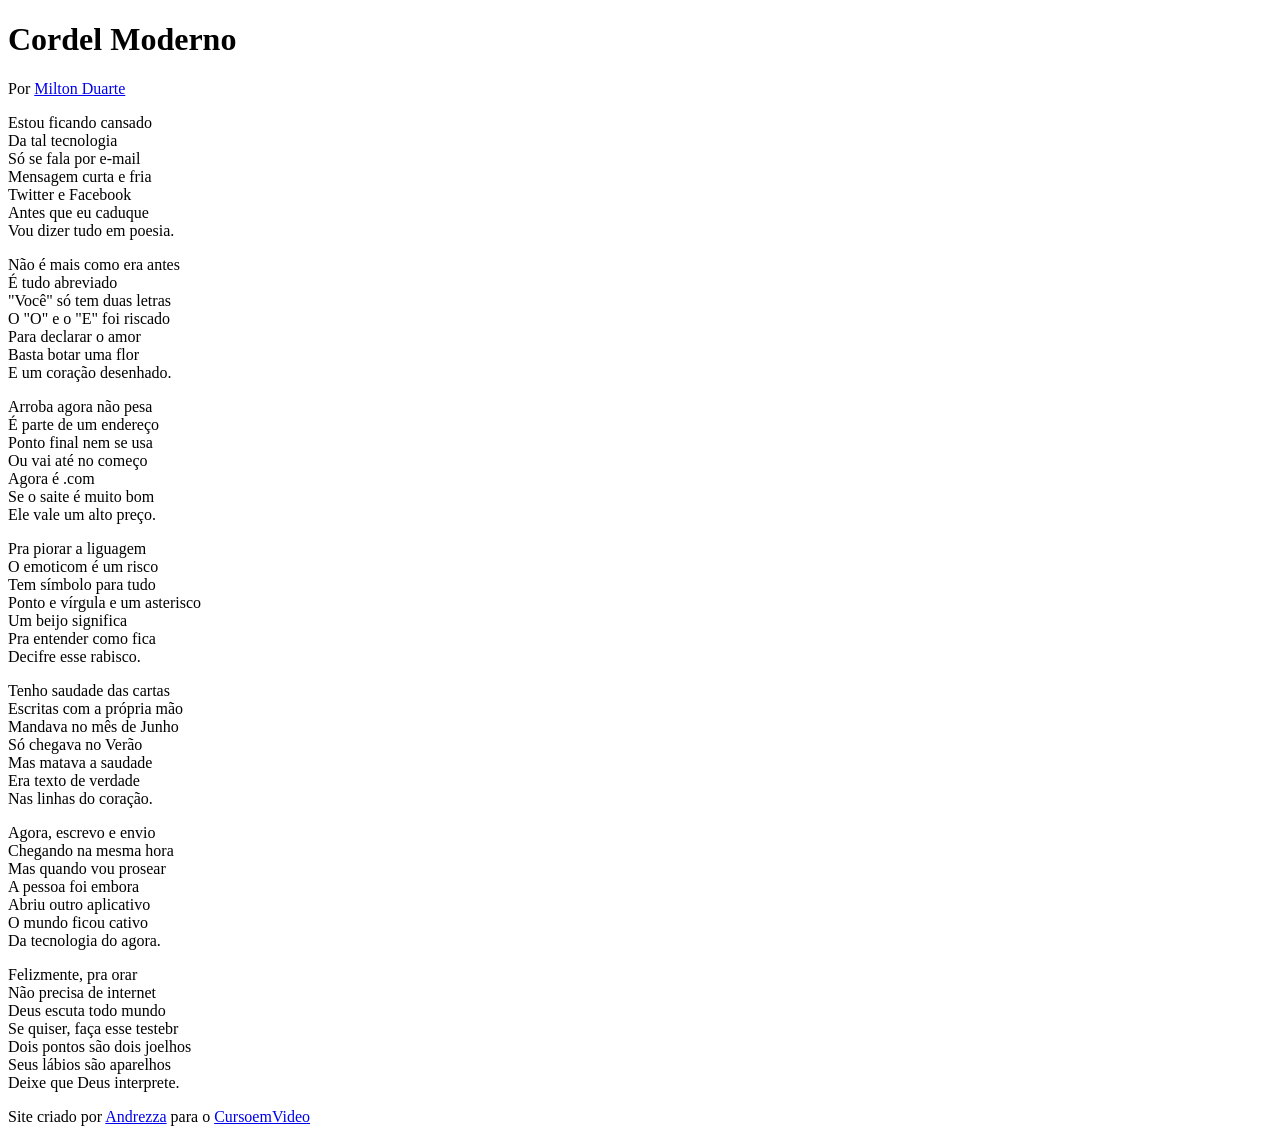
==== desafios/d012/index.html @ a1829cd0 "organizando o HTML do projeto cordel" ====
<!DOCTYPE html>
<html lang="pt-br">
<head>
    <meta charset="UTF-8">
    <meta name="viewport" content="width=device-width, initial-scale=1.0">
    <title>Cordel Moderno</title>
    <link rel="stylesheet" href="style.css">
</head>
<body>
    <header>
        <h1>Cordel Moderno</h1>
        <p>Por <a href="https://www.recantodasletras.com.br/poesias/3186743" target="_blank">Milton Duarte</a></p>
    </header>

    <section>
        <p>
            Estou ficando cansado <br>
            Da tal tecnologia <br>
            Só se fala por e-mail <br>
            Mensagem curta e fria <br>
            Twitter e Facebook <br>
            Antes que eu caduque <br>
            Vou dizer tudo em poesia.
        </p>
    </section>

    <section>
        <p>
            Não é mais como era antes <br>
            É tudo abreviado <br>
            "Você" só tem duas letras <br>
            O "O" e o "E" foi riscado <br>
            Para declarar o amor <br>
            Basta botar uma flor <br>
            E um coração desenhado.
        </p>
    </section>


    <section>
        <p>
            Arroba agora não pesa <br>
            É parte de um endereço <br>
            Ponto final nem se usa <br>
            Ou vai até no começo <br>
            Agora é .com <br>
            Se o saite é muito bom <br>
            Ele vale um alto preço.
        </p>

        <p>
            Pra piorar a liguagem <br>
            O emoticom é um risco <br>
            Tem símbolo para tudo <br>
            Ponto e vírgula e um asterisco <br>
            Um beijo significa <br>
            Pra entender como fica <br>
            Decifre esse rabisco.
        </p>
    </section>

    <section>
        <p>
            Tenho saudade das cartas <br>
            Escritas com a própria mão <br>
            Mandava no mês de Junho <br>
            Só chegava no Verão <br>
            Mas matava a saudade <br>
            Era texto de verdade <br>
            Nas linhas do coração.
        </p>
    </section>

    <section>
        <p>
            Agora, escrevo e envio <br>
            Chegando na mesma hora <br>
            Mas quando vou prosear <br>
            A pessoa foi embora <br>
            Abriu outro aplicativo <br>
            O mundo ficou cativo <br>
            Da tecnologia do agora.
        </p>

        <p>
            Felizmente, pra orar <br>
            Não precisa de internet <br>
            Deus escuta todo mundo <br>
            Se quiser, faça esse testebr <br>
            Dois pontos são dois joelhos <br>
            Seus lábios são aparelhos <br>
            Deixe que Deus interprete.
        </p>
    </section>

    <footer>Site criado por <a href="https://www.github.com/uebis" target="_blank">Andrezza</a> para o <a href="https://www.cursoemvideo.com" target="_blank">CursoemVideo</a></footer>
</body>
</html>
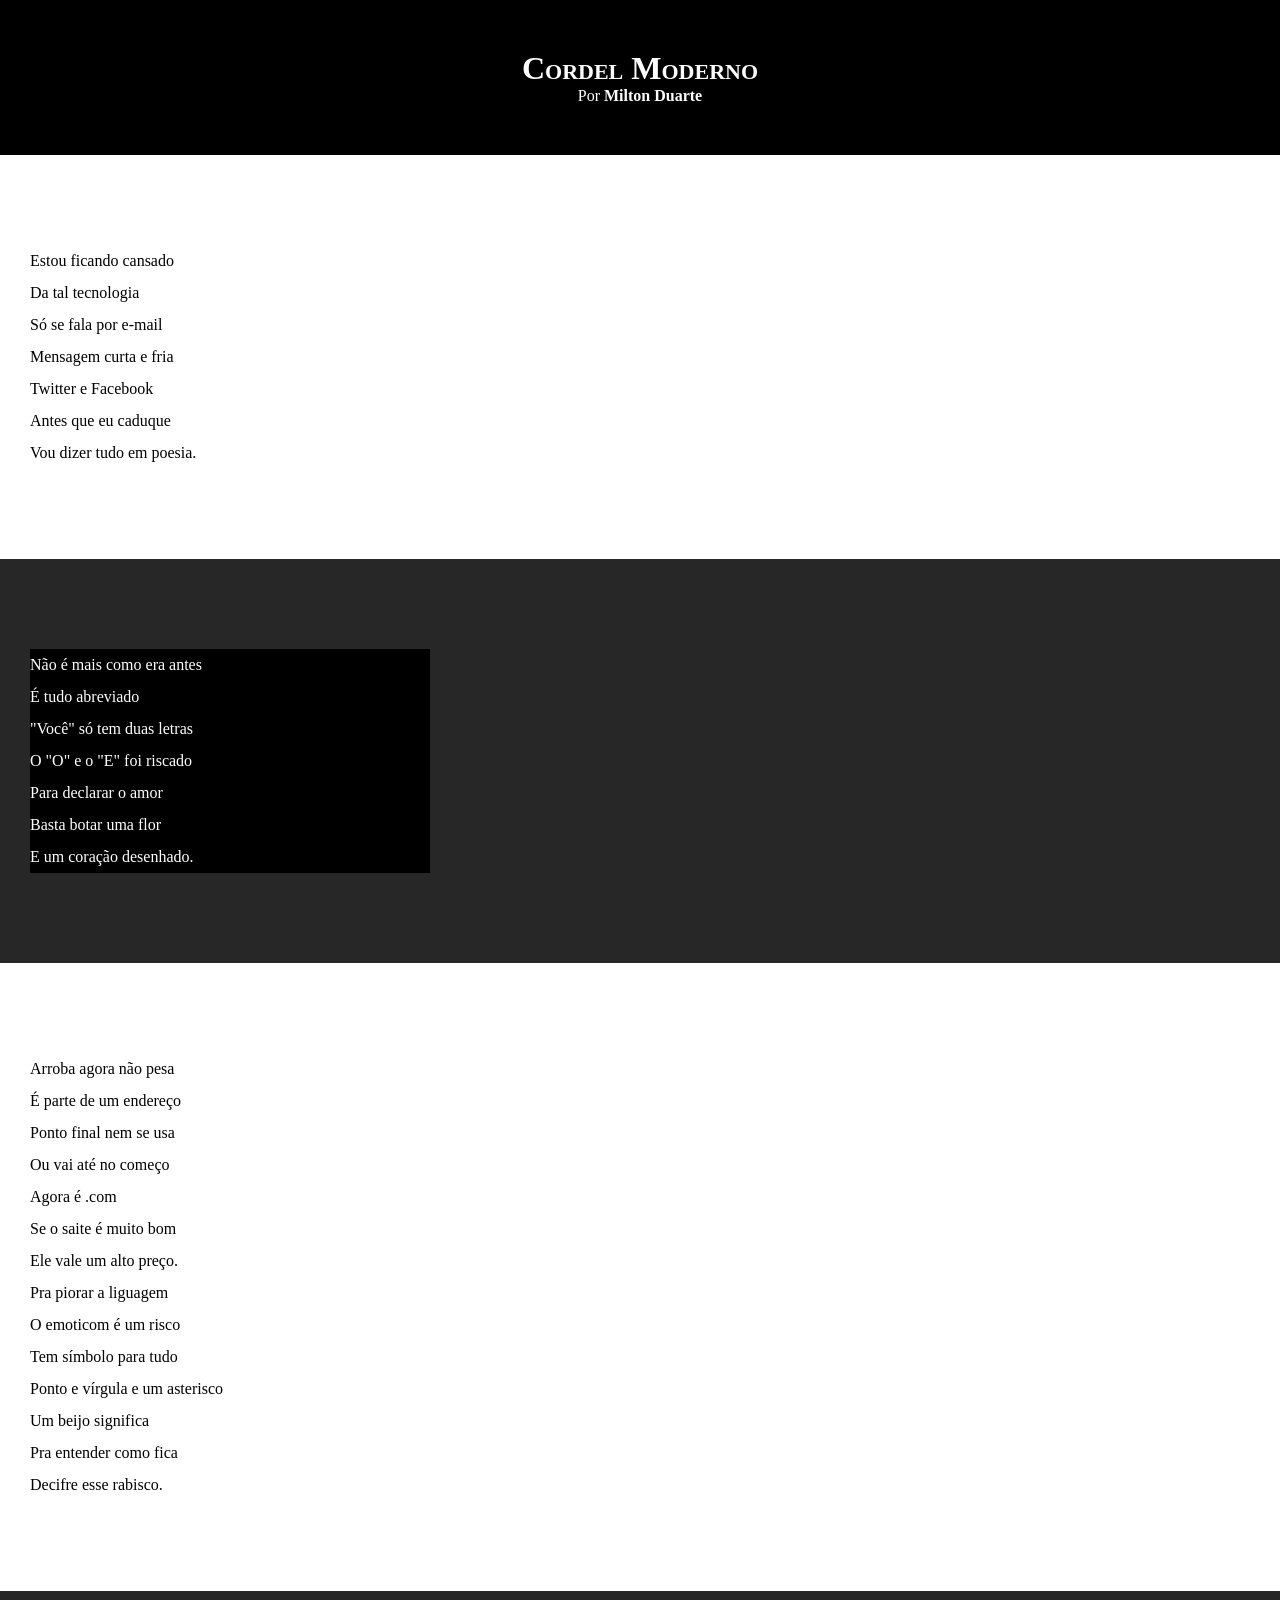
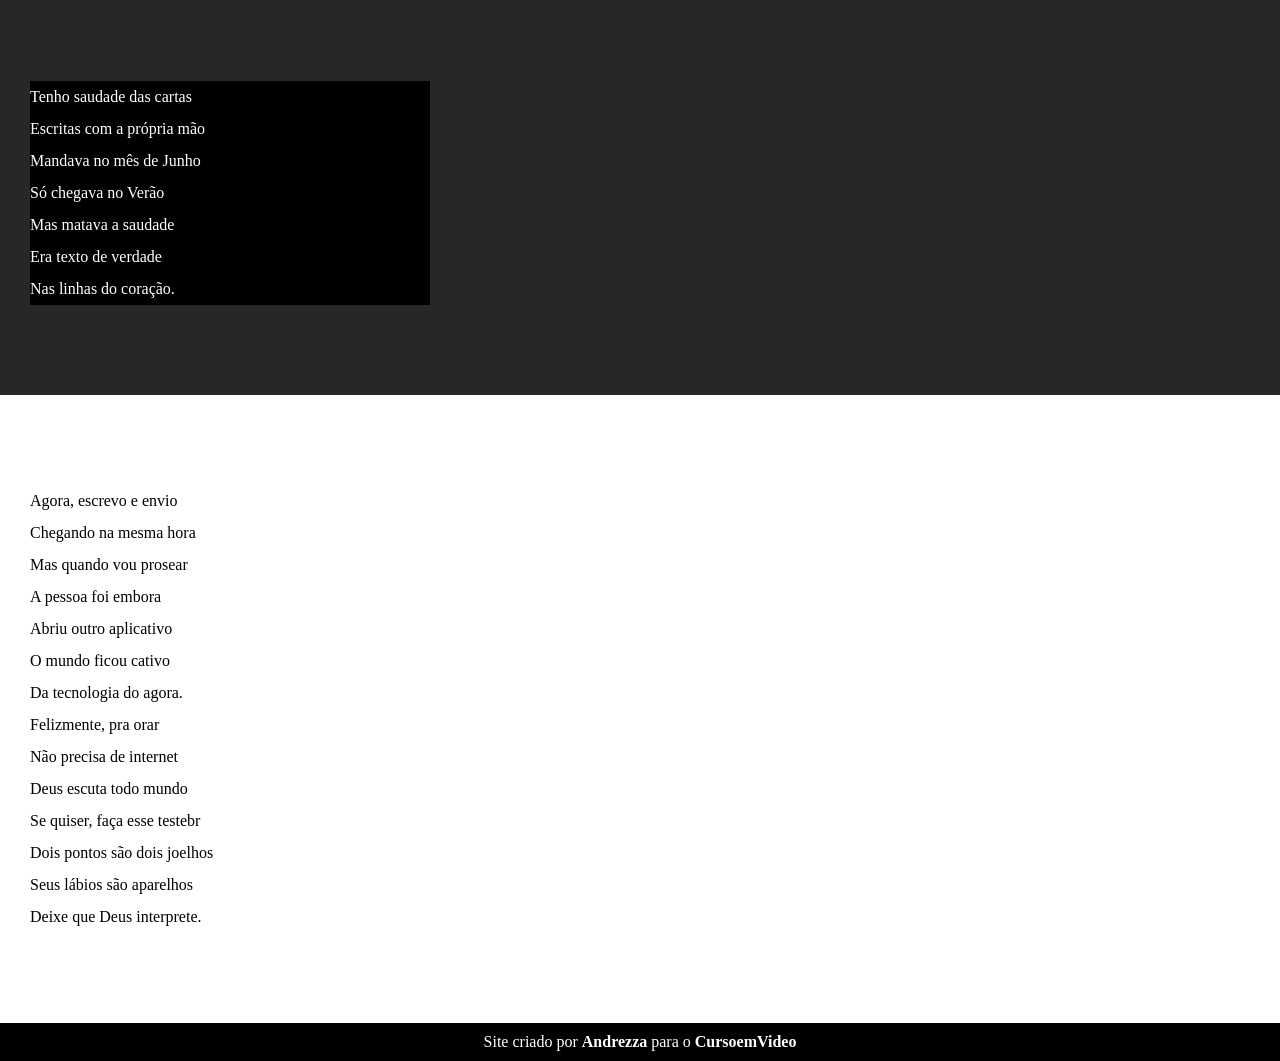
==== commit 7f6f2cde: "básico" ====
--- a/desafios/d012/index.html
+++ b/desafios/d012/index.html
@@ -12,7 +12,7 @@
         <p>Por <a href="https://www.recantodasletras.com.br/poesias/3186743" target="_blank">Milton Duarte</a></p>
     </header>
 
-    <section>
+    <section class="normal">
         <p>
             Estou ficando cansado <br>
             Da tal tecnologia <br>
@@ -24,7 +24,7 @@
         </p>
     </section>
 
-    <section>
+    <section class="imagem">
         <p>
             Não é mais como era antes <br>
             É tudo abreviado <br>
@@ -37,7 +37,7 @@
     </section>
 
 
-    <section>
+    <section class="normal">
         <p>
             Arroba agora não pesa <br>
             É parte de um endereço <br>
@@ -59,7 +59,7 @@
         </p>
     </section>
 
-    <section>
+    <section class="imagem">
         <p>
             Tenho saudade das cartas <br>
             Escritas com a própria mão <br>
@@ -71,7 +71,7 @@
         </p>
     </section>
 
-    <section>
+    <section class="normal">
         <p>
             Agora, escrevo e envio <br>
             Chegando na mesma hora <br>
--- a/desafios/d012/style.css
+++ b/desafios/d012/style.css
@@ -0,0 +1,66 @@
+@charset "UTF-8";
+
+* {
+    margin: 0px;
+    padding: 0px;
+}
+
+html, body {
+    min-height: 100vh;
+    background-color: darkgray;
+}
+
+header {
+    background-color: black;
+    color: white;
+    text-align: center;
+}
+
+header > h1 {
+    padding-top: 50px;
+    font-variant: small-caps;
+}
+
+header > p {
+    padding-bottom: 50px;
+}
+
+a {
+    color: white;
+    text-decoration: none;
+    font-weight: bolder;
+}
+
+a:hover {
+    text-decoration: underline;
+}
+
+section {
+    padding-top: 10vh;
+    padding-bottom: 10vh;
+    line-height: 2em;
+    padding-left: 30px;
+}
+
+section.normal {
+    background-color: white;
+    color: black;
+}
+
+section.imagem {
+    background-color: rgb(39, 39, 39);
+    color: white;
+}
+
+section.imagem > p {
+    width: 400px;
+    background-color: black;
+}
+
+footer{
+    background-color: black;
+    color: white;
+    text-align: center;
+    padding: 10px;
+    
+}
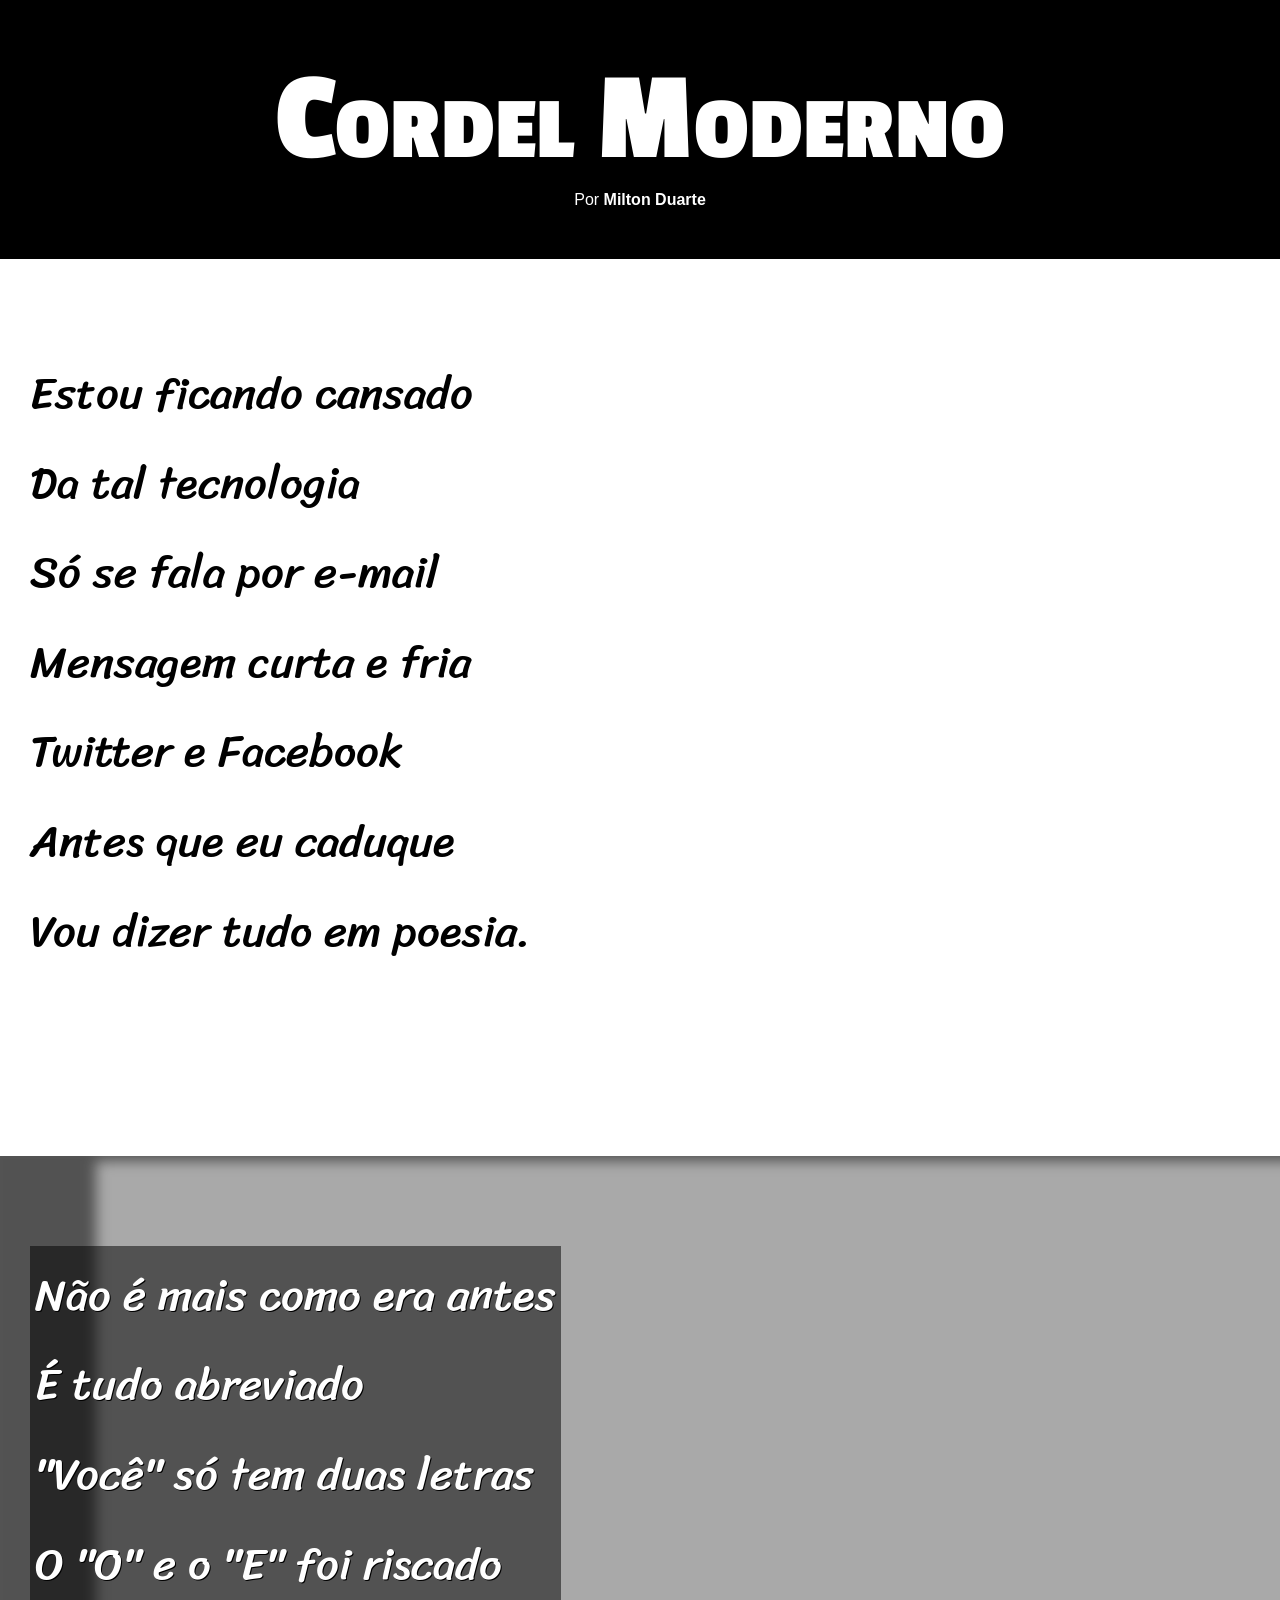
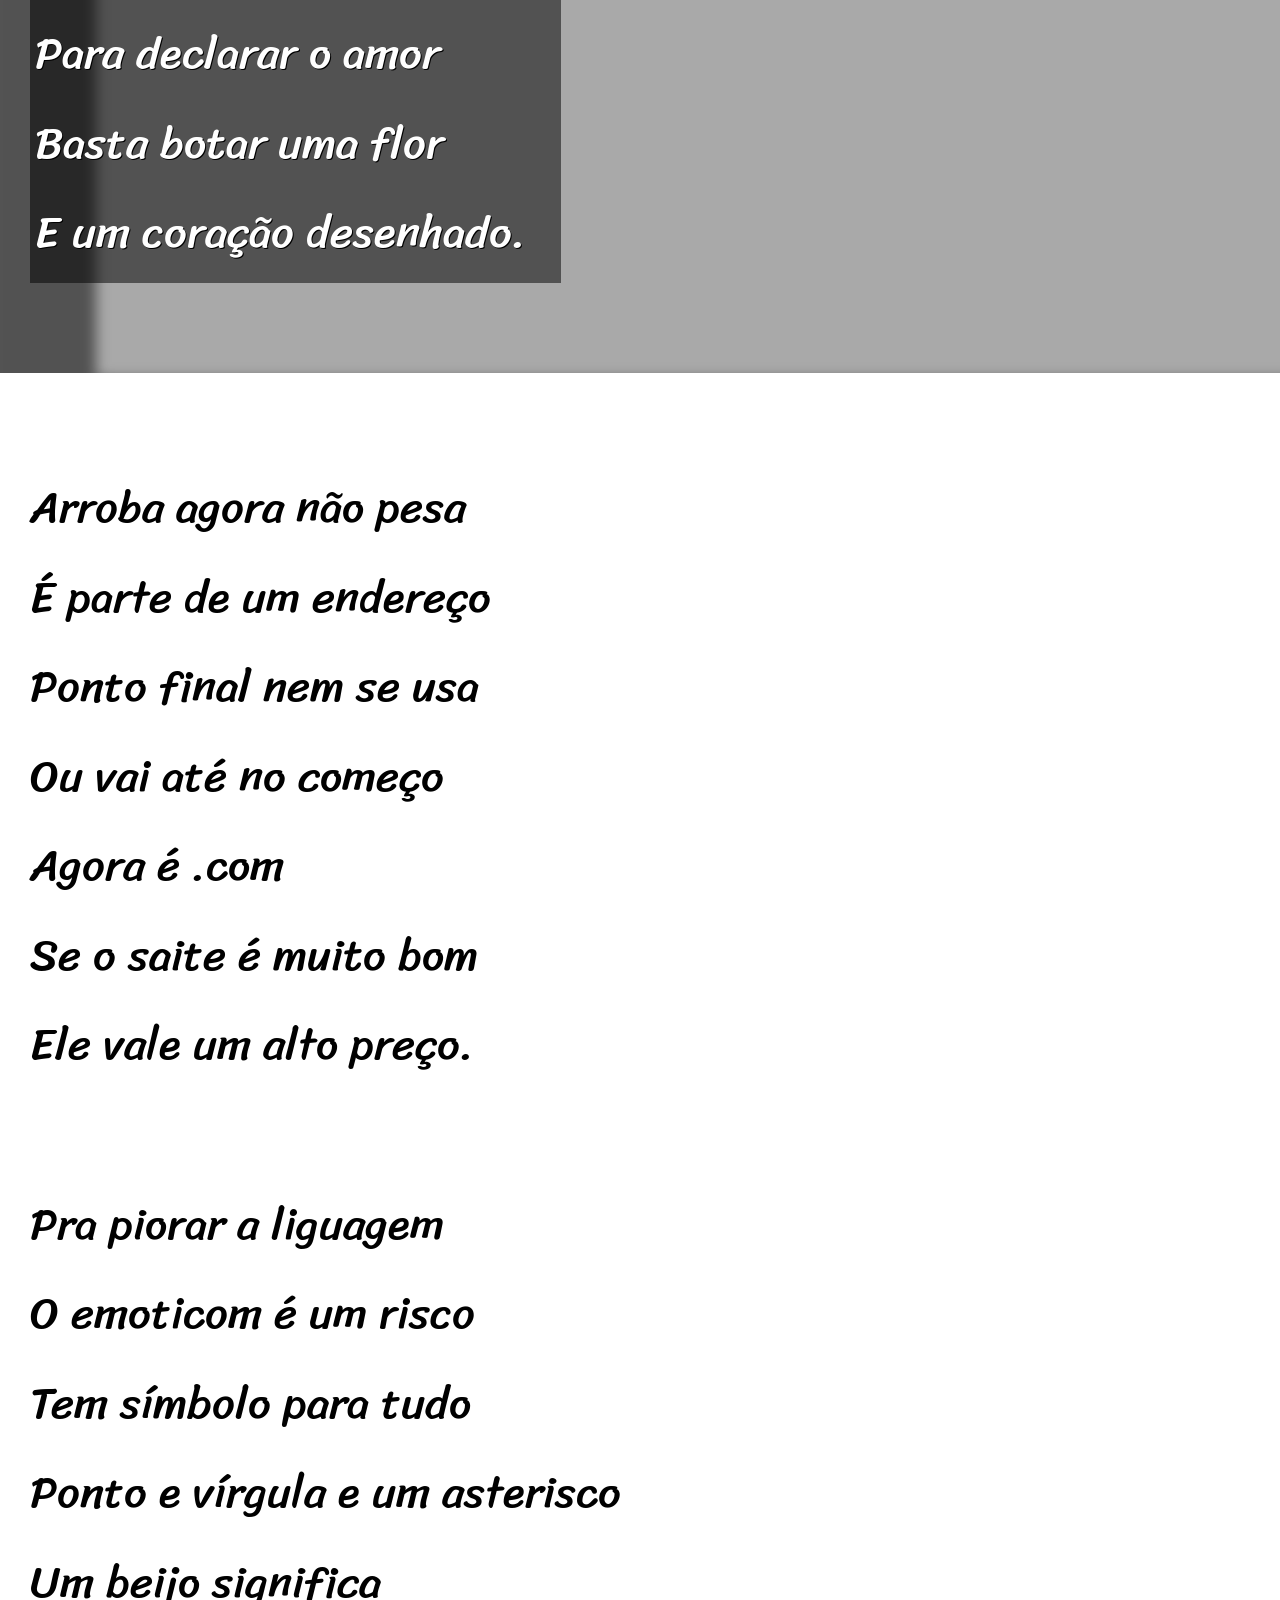
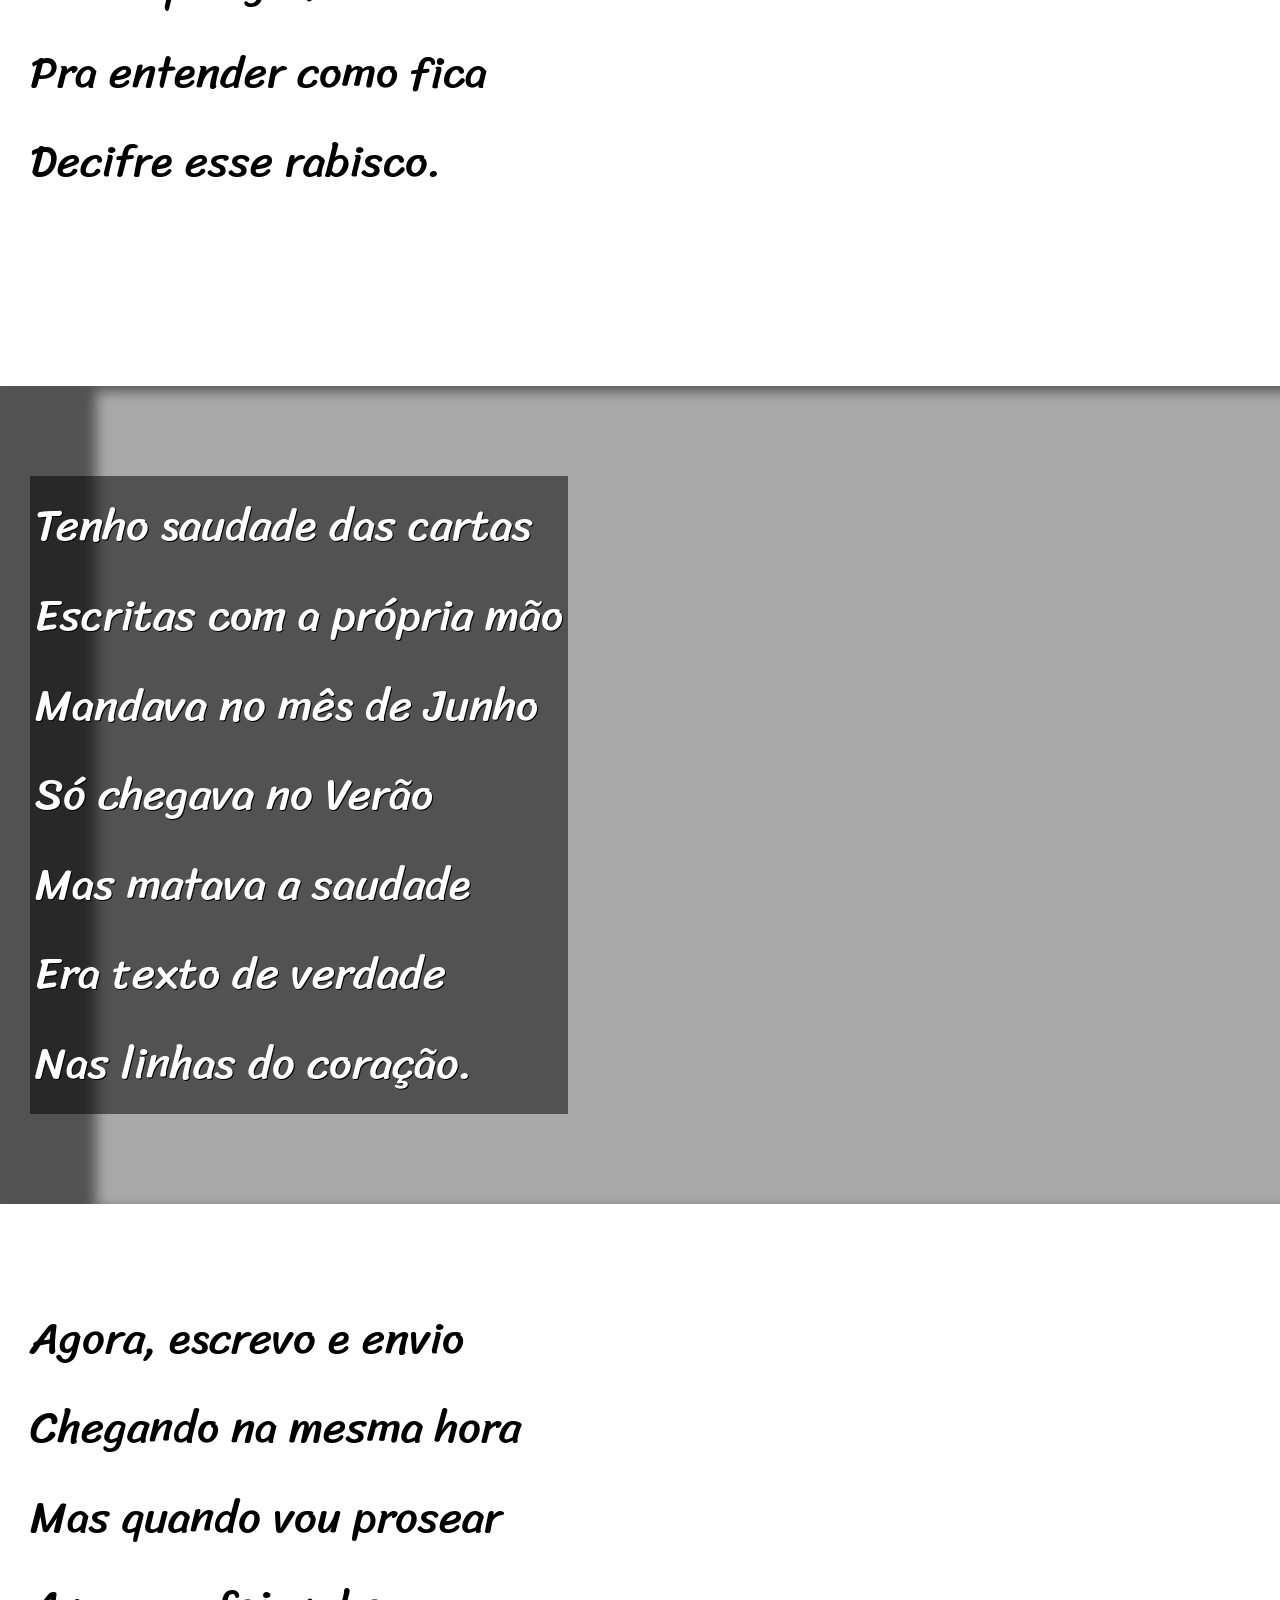
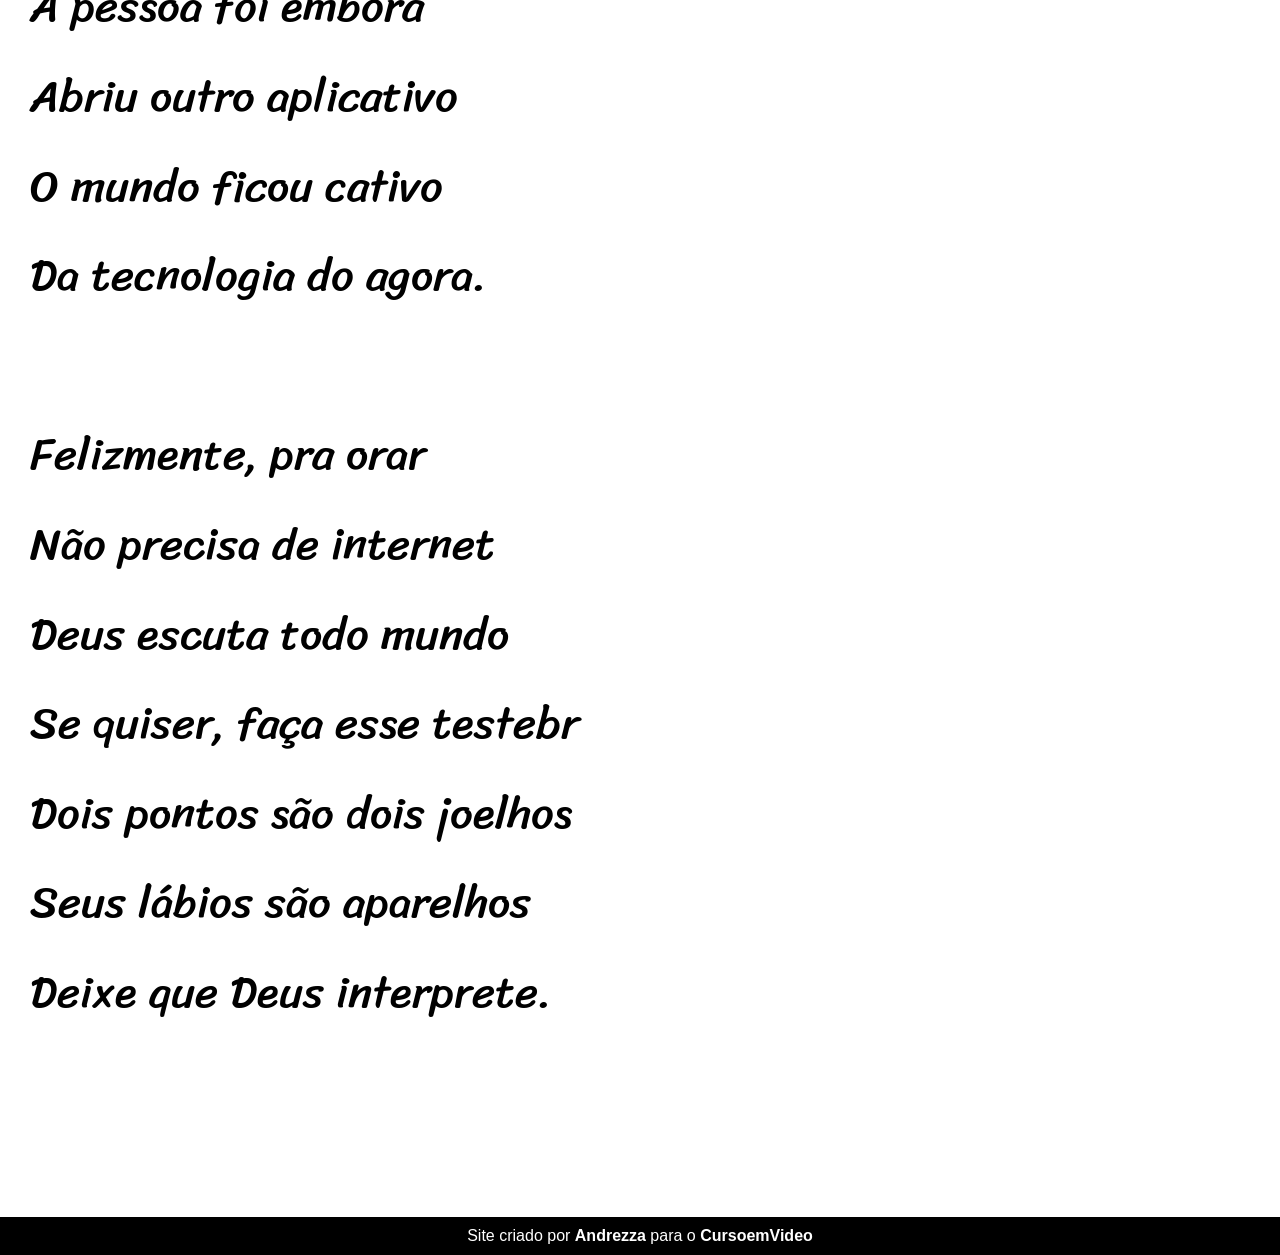
==== commit 3c5095b7: "Projeto Cordel Completo" ====
--- a/desafios/d012/index.html
+++ b/desafios/d012/index.html
@@ -4,7 +4,7 @@
     <meta charset="UTF-8">
     <meta name="viewport" content="width=device-width, initial-scale=1.0">
     <title>Cordel Moderno</title>
-    <link rel="stylesheet" href="style.css">
+    <link rel="stylesheet" href="estilo/style.css">
 </head>
 <body>
     <header>
@@ -24,7 +24,7 @@
         </p>
     </section>
 
-    <section class="imagem">
+    <section class="imagem" id="img01">
         <p>
             Não é mais como era antes <br>
             É tudo abreviado <br>
@@ -59,7 +59,7 @@
         </p>
     </section>
 
-    <section class="imagem">
+    <section class="imagem" id="img02">
         <p>
             Tenho saudade das cartas <br>
             Escritas com a própria mão <br>
--- a/desafios/d012/estilo/style.css
+++ b/desafios/d012/estilo/style.css
@@ -0,0 +1,98 @@
+@charset "UTF-8";
+
+@import url('https://fonts.googleapis.com/css2?family=Passion+One:wght@700&family=Sriracha&display=swap');
+
+:root {
+    --fonte1: Verdana, Geneva, Tahoma, sans-serif;
+    --fonte2: 'Passion One', cursive;
+    --fonte3: 'Sriracha', cursive;
+}
+
+* {
+    margin: 0px;
+    padding: 0px;
+    font-size: 1em;;
+}
+
+html, body {
+    min-height: 100vh;
+    background-color: darkgray;
+    font-family: var(--fonte1);
+}
+
+header {
+    background-color: black;
+    color: white;
+    text-align: center;
+}
+
+header > h1 {
+    padding-top: 50px;
+    font-variant: small-caps;
+    font-family: var(--fonte2);
+    font-size: 10vw;
+}
+
+header > p {
+    padding-bottom: 50px;
+}
+
+a {
+    color: white;
+    text-decoration: none;
+    font-weight: bolder;
+}
+
+a:hover {
+    text-decoration: underline;
+}
+
+section {
+    padding-top: 10vh;
+    padding-bottom: 10vh;
+    line-height: 2em;
+    padding-left: 30px;
+    font-family: var(--fonte3);
+    font-size: 3.5vw;
+}
+
+section > p {
+    padding-bottom: 2em;
+}
+
+section.normal {
+    background-color: white;
+    color: black;
+}
+
+section.imagem {
+    background-color: rgb(44, 44, 44);
+    background-size: cover;
+    color: white;
+    box-shadow: inset 6pc 5px 13px 0px rgba(0, 0, 0, 0.514);
+    background-attachment: fixed;
+}
+
+section.imagem > p {
+    display: inline-block;
+    padding: 5px;
+    background-color: rgba(0, 0, 0, 0.514);
+    text-shadow: 1px 1px 0px black;
+}
+
+section#img01 {
+    background-image: url('../imagens/background001.jpg');
+    background-position: right center;
+}
+
+section#img02 {
+    background-image: url('../imagens/background002.jpg');
+}
+
+footer{
+    background-color: black;
+    color: white;
+    text-align: center;
+    padding: 10px;
+    
+}
